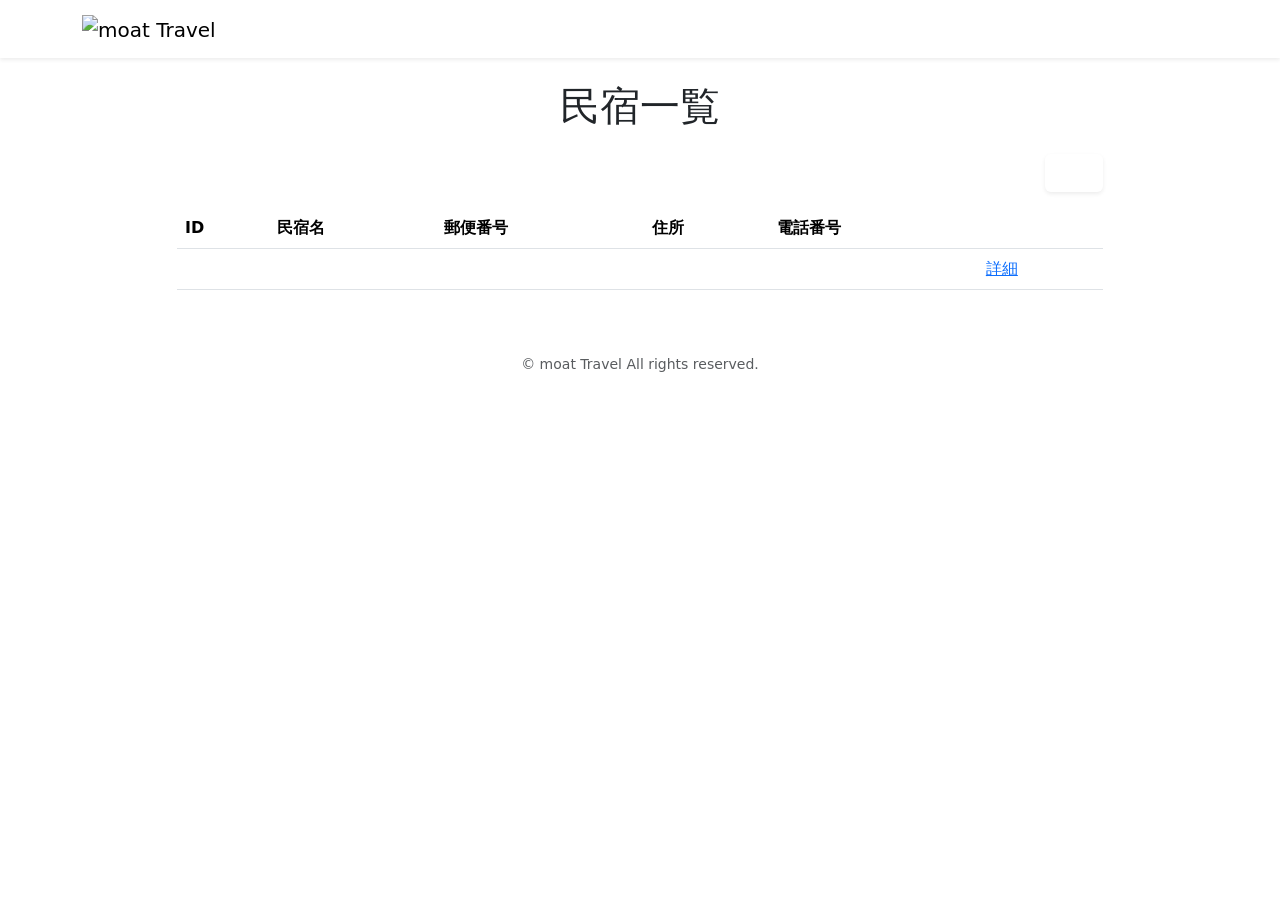
==== src/main/resources/templates/admin/houses/index.html @ 1898a49a "4/22" ====
<!DOCTYPE html>
<html xmlns:th="https://www.thymeleaf.org">

<head>
	<meta charset="UTF-8">
	<meta name="viewport" content="width=device-width, initial-scale=1">
	<!-- Bootstrap -->
	<link href="https://cdn.jsdelivr.net/npm/bootstrap@5.2.3/dist/css/bootstrap.min.css" rel="stylesheet"
		integrity="sha384-rbsA2VBKQhggwzxH7pPCaAqO46MgnOM80zW1RWuH61DGLwZJEdK2Kadq2F9CUG65" crossorigin="anonymous">
	<!-- Google Fonts -->
	<link rel="preconnect" href="https://fonts.googleapis.com">
	<link rel="preconnect" href="https://fonts.gstatic.com" crossorigin>
	<link href="https://fonts.googleapis.com/css2?family=Noto+Sans+JP:wght@400;500&display=swap" rel="stylesheet">

	<link th:href="@{/css/style.css}" rel="stylesheet">
	<title>民宿一覧</title>
</head>

<body>
	<div class="moattravel-wrapper">
		<!-- ヘッダー -->
		<nav class="navbar navbar-expand-md navbar-light bg-white shadow-sm moattravel-navbar">
			<div class="container moattravel-container">
				<a class="navbar-brand" th:href="@{/}">
					<img class="moattravel-logo me-1" th:src="@{/images/logo.png}" alt="moat Travel">
				</a>
			</div>

		</nav>
		<main>
			<div class="container pt-4 pb-5 moattravel-container">
				<div class="row justify-content-center">
					<div class="col-xxl-9 col-xl-10 col-lg-11">
						<h1 class="mb-4 text-center">民宿一覧</h1>
						<div class="d-flex justify-content-end">
							<a href="#" class="btn text-white shadow-sm mb-3 moattravel-btn">登録</a>
						</div>
						<table class="table">
							<thead>
								<tr>
									<th scope="col">ID</th>
									<th scope="col">民宿名</th>
									<th scope="col">郵便番号</th>
									<th scope="col">住所</th>
									<th scope="col">電話番号</th>
									<th scope="col"></th>
								</tr>
							</thead>
							<tbody>
								<tr th:each="house : ${houses}">
									<td th:text="${house.getId()}"></td>
									<td th:text="${house.getName()}"></td>
									<td th:text="${house.getPostalCode()}"></td>
									<td th:text="${house.getAddress()}"></td>
									<td th:text="${house.getPhoneNumber()}"></td>
									<td><a href="#">詳細</a></td>
								</tr>
							</tbody>

						</table>
					</div>

				</div>
			</div>
		</main>

		<!-- フッター -->
		<footer>
			<div class="d-flex justify-content-center align-items-center h-100">
				<p class="text-center text-muted small mb-0">&copy; moat Travel All rights reserved.</p>
			</div>
		</footer>

	</div>
	<!-- Bootstrap -->
	<script src="https://cdn.jsdelivr.net/npm/bootstrap@5.2.3/dist/js/bootstrap.bundle.min.js"
		integrity="sha384-kenU1KFdBIe4zVF0s0G1M5b4hcpxyD9F7jL+jjXkk+Q2h455rYXK/7HAuoJl+0I4"
		crossorigin="anonymous"></script>
</body>

</html>
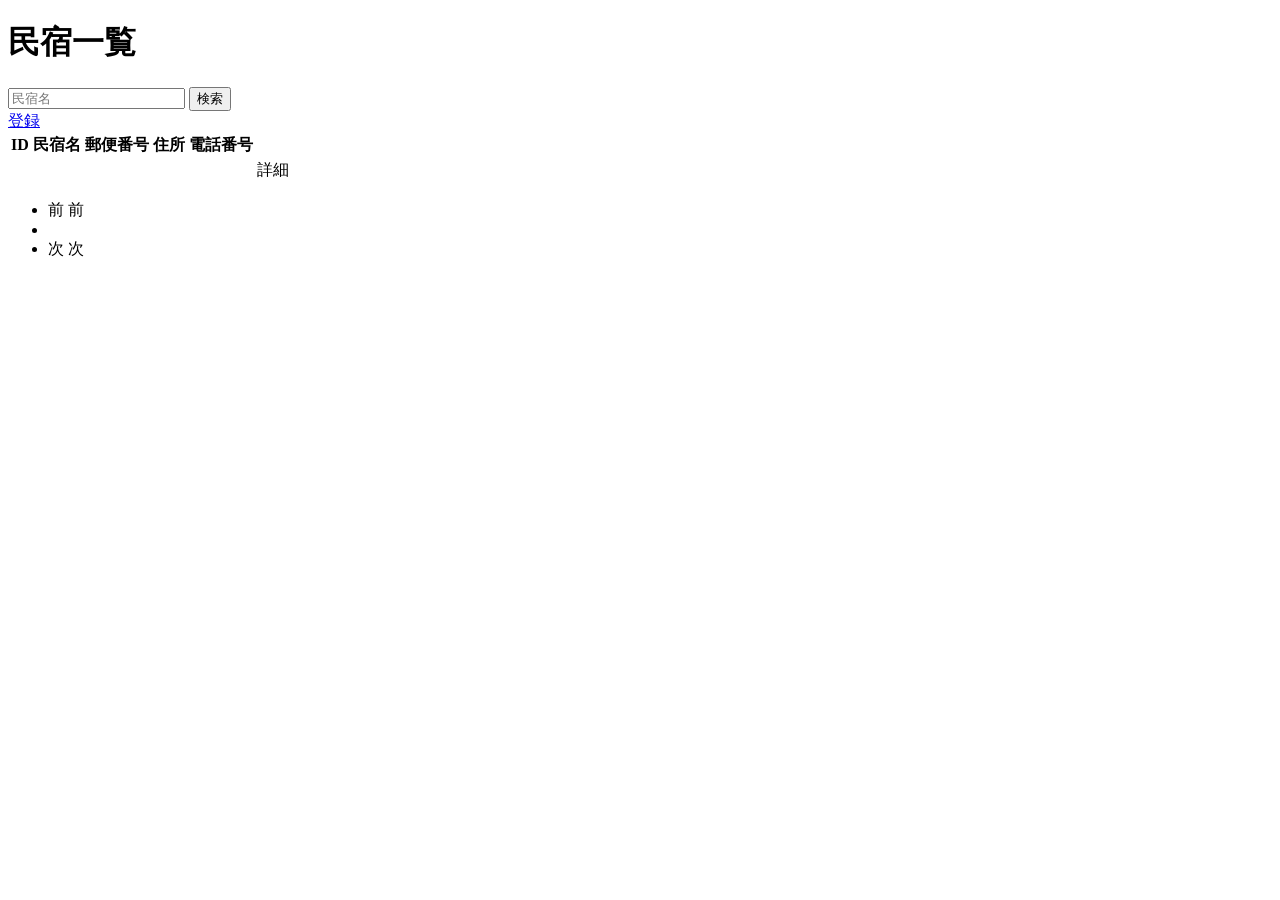
==== commit 836e32e4: "4/23" ====
--- a/src/main/resources/templates/admin/houses/index.html
+++ b/src/main/resources/templates/admin/houses/index.html
@@ -1,40 +1,32 @@
 <!DOCTYPE html>
 <html xmlns:th="https://www.thymeleaf.org">
-
-<head>
-	<meta charset="UTF-8">
-	<meta name="viewport" content="width=device-width, initial-scale=1">
-	<!-- Bootstrap -->
-	<link href="https://cdn.jsdelivr.net/npm/bootstrap@5.2.3/dist/css/bootstrap.min.css" rel="stylesheet"
-		integrity="sha384-rbsA2VBKQhggwzxH7pPCaAqO46MgnOM80zW1RWuH61DGLwZJEdK2Kadq2F9CUG65" crossorigin="anonymous">
-	<!-- Google Fonts -->
-	<link rel="preconnect" href="https://fonts.googleapis.com">
-	<link rel="preconnect" href="https://fonts.gstatic.com" crossorigin>
-	<link href="https://fonts.googleapis.com/css2?family=Noto+Sans+JP:wght@400;500&display=swap" rel="stylesheet">
-
-	<link th:href="@{/css/style.css}" rel="stylesheet">
-	<title>民宿一覧</title>
-</head>
-
-<body>
-	<div class="moattravel-wrapper">
-		<!-- ヘッダー -->
-		<nav class="navbar navbar-expand-md navbar-light bg-white shadow-sm moattravel-navbar">
-			<div class="container moattravel-container">
-				<a class="navbar-brand" th:href="@{/}">
-					<img class="moattravel-logo me-1" th:src="@{/images/logo.png}" alt="moat Travel">
-				</a>
-			</div>
-
-		</nav>
+   <head>
+        <div th:replace="~{fragment :: meta}"></div>   
+        <div th:replace="~{fragment :: styles}"></div> 
+       
+       <title>民宿一覧</title>       
+   </head>
+   <body>
+       <div class="moattravel-wrapper">
+           <!-- ヘッダー -->
+            <div th:replace="~{fragment :: header}"></div>
 		<main>
 			<div class="container pt-4 pb-5 moattravel-container">
 				<div class="row justify-content-center">
 					<div class="col-xxl-9 col-xl-10 col-lg-11">
 						<h1 class="mb-4 text-center">民宿一覧</h1>
-						<div class="d-flex justify-content-end">
-							<a href="#" class="btn text-white shadow-sm mb-3 moattravel-btn">登録</a>
+						<!-- 検索フォームと登録ボタン -->
+						<div class="d-flex justify-content-between align-items-end flex-wrap mb-3">
+							<form method="get" th:action="@{/admin/houses}">
+								<div class="input-group">
+									<input type="text" class="form-control" name="keyword" th:value="${keyword}"
+										placeholder="民宿名">
+									<button type="submit" class="btn text-white shadow-sm moattravel-btn">検索</button>
+								</div>
+							</form>
+							<a href="#" class="btn text-white shadow-sm moattravel-btn">登録</a>
 						</div>
+						<!-- 一覧テーブル -->
 						<table class="table">
 							<thead>
 								<tr>
@@ -47,35 +39,54 @@
 								</tr>
 							</thead>
 							<tbody>
-								<tr th:each="house : ${houses}">
+								<tr th:each="house : ${housePage}">
 									<td th:text="${house.getId()}"></td>
 									<td th:text="${house.getName()}"></td>
 									<td th:text="${house.getPostalCode()}"></td>
 									<td th:text="${house.getAddress()}"></td>
 									<td th:text="${house.getPhoneNumber()}"></td>
-									<td><a href="#">詳細</a></td>
+									<td><a th:href="@{/admin/houses/__${house.getId()}__}">詳細</a></td>
 								</tr>
 							</tbody>
-
 						</table>
+						<!-- ページネーション -->
+						<div th:if="${housePage.totalPages > 1}" class="d-flex justify-content-center">
+							<nav aria-label="民宿一覧ページ">
+								<ul class="pagination">
+									<!-- 前へ -->
+									<li class="page-item">
+										<span th:if="${housePage.first}" class="page-link disabled">前</span>
+										<a th:if="${!housePage.first}"
+											th:href="@{/admin/houses(page=${housePage.number - 1}, keyword=${keyword})}"
+											class="page-link moattravel-page-link">前</a>
+									</li>
+									<!-- ページ番号 -->
+									<li th:each="i : ${#numbers.sequence(0, housePage.totalPages - 1)}"
+										class="page-item">
+										<span th:if="${i == housePage.number}"
+											class="page-link active moattravel-active" th:text="${i + 1}"></span>
+										<a th:if="${i != housePage.number}"
+											th:href="@{/admin/houses(page=${i}, keyword=${keyword})}"
+											class="page-link moattravel-page-link" th:text="${i + 1}"></a>
+									</li>
+									<!-- 次へ -->
+									<li class="page-item">
+										<span th:if="${housePage.last}" class="page-link disabled">次</span>
+										<a th:if="${!housePage.last}"
+											th:href="@{/admin/houses(page=${housePage.number + 1}, keyword=${keyword})}"
+											class="page-link moattravel-page-link">次</a>
+									</li>
+								</ul>
+							</nav>
+						</div>
 					</div>
-
 				</div>
 			</div>
 		</main>
-
 		<!-- フッター -->
-		<footer>
-			<div class="d-flex justify-content-center align-items-center h-100">
-				<p class="text-center text-muted small mb-0">&copy; moat Travel All rights reserved.</p>
-			</div>
-		</footer>
-
+		<div th:replace="~{fragment :: footer}"></div>
 	</div>
 	<!-- Bootstrap -->
-	<script src="https://cdn.jsdelivr.net/npm/bootstrap@5.2.3/dist/js/bootstrap.bundle.min.js"
-		integrity="sha384-kenU1KFdBIe4zVF0s0G1M5b4hcpxyD9F7jL+jjXkk+Q2h455rYXK/7HAuoJl+0I4"
-		crossorigin="anonymous"></script>
+	<div th:replace="~{fragment :: scripts}"></div>
 </body>
-
 </html>
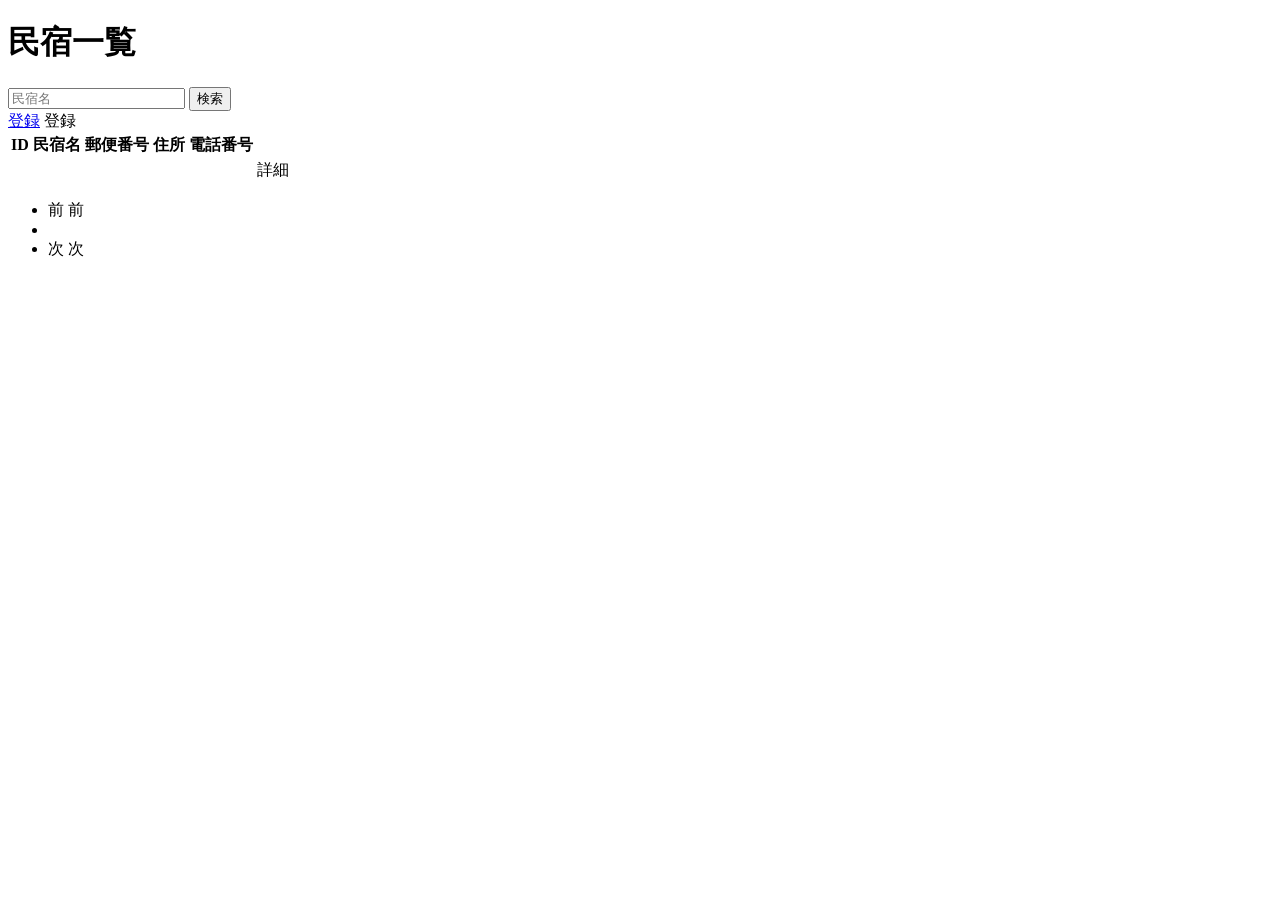
==== commit 3b9d8156: "4/24" ====
--- a/src/main/resources/templates/admin/houses/index.html
+++ b/src/main/resources/templates/admin/houses/index.html
@@ -1,30 +1,35 @@
 <!DOCTYPE html>
 <html xmlns:th="https://www.thymeleaf.org">
-   <head>
-        <div th:replace="~{fragment :: meta}"></div>   
-        <div th:replace="~{fragment :: styles}"></div> 
-       
-       <title>民宿一覧</title>       
-   </head>
-   <body>
-       <div class="moattravel-wrapper">
-           <!-- ヘッダー -->
-            <div th:replace="~{fragment :: header}"></div>
+
+<head>
+	<div th:replace="~{fragment :: meta}"></div>
+	<div th:replace="~{fragment :: styles}"></div>
+	<title>民宿一覧</title>
+</head>
+
+<body>
+	<div class="moattravel-wrapper">
+		<!-- ヘッダー -->
+		<div th:replace="~{fragment :: header}"></div>
 		<main>
 			<div class="container pt-4 pb-5 moattravel-container">
 				<div class="row justify-content-center">
 					<div class="col-xxl-9 col-xl-10 col-lg-11">
+
 						<h1 class="mb-4 text-center">民宿一覧</h1>
-						<!-- 検索フォームと登録ボタン -->
-						<div class="d-flex justify-content-between align-items-end flex-wrap mb-3">
-							<form method="get" th:action="@{/admin/houses}">
+
+						<div class="d-flex justify-content-between align-items-end flex-wrap">
+							<form method="get" th:action="@{/admin/houses}" class="mb-3">
 								<div class="input-group">
 									<input type="text" class="form-control" name="keyword" th:value="${keyword}"
 										placeholder="民宿名">
 									<button type="submit" class="btn text-white shadow-sm moattravel-btn">検索</button>
 								</div>
 							</form>
-							<a href="#" class="btn text-white shadow-sm moattravel-btn">登録</a>
+
+							<a href="#" class="btn text-white shadow-sm mb-3 moattravel-btn">登録</a>
+							<a th:href="@{/admin/houses/register}"
+								class="btn text-white shadow-sm mb-3 moattravel-btn">登録</a>
 						</div>
 						<!-- 一覧テーブル -->
 						<table class="table">
@@ -89,4 +94,5 @@
 	<!-- Bootstrap -->
 	<div th:replace="~{fragment :: scripts}"></div>
 </body>
+
 </html>
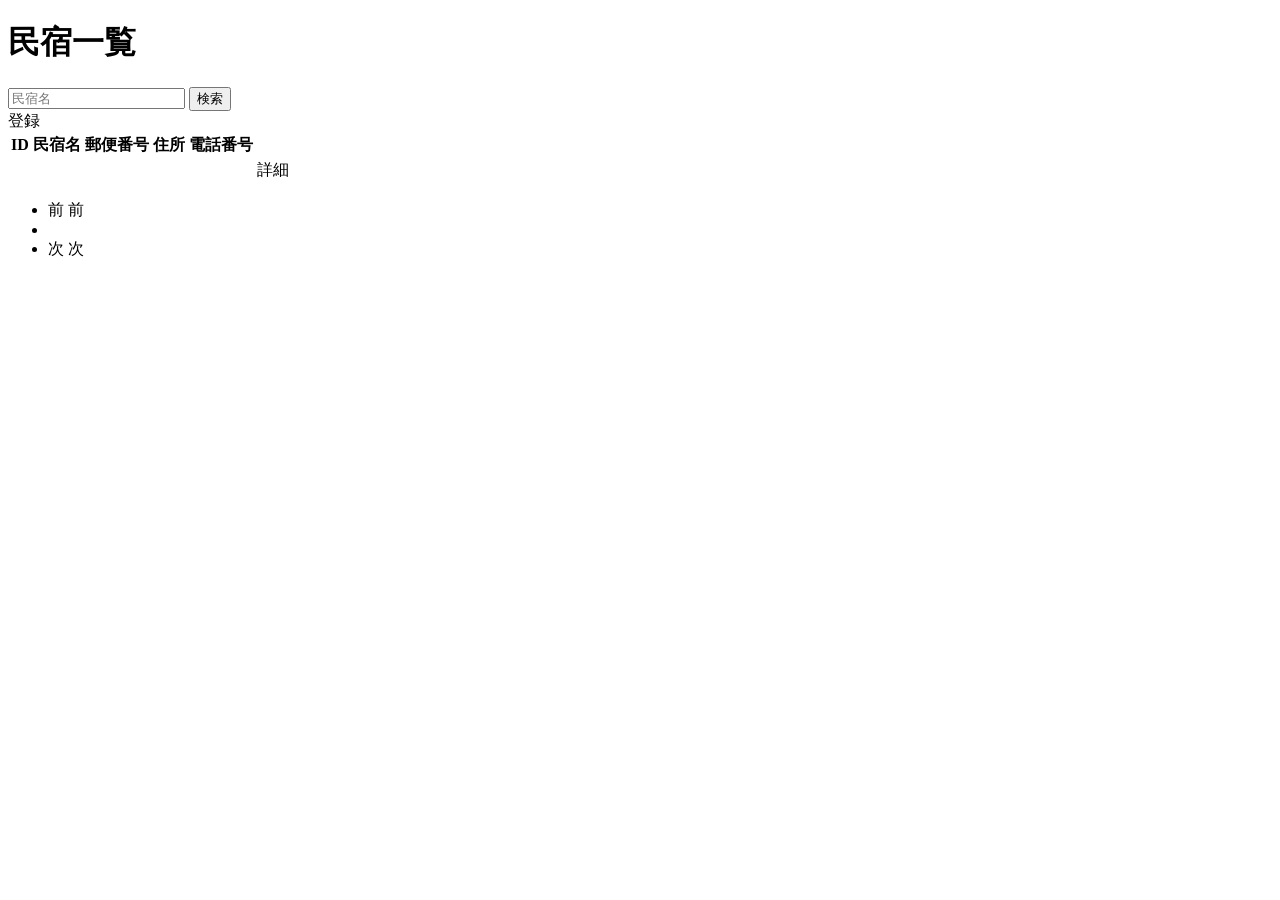
==== commit cd1b11f0: "4/25" ====
--- a/src/main/resources/templates/admin/houses/index.html
+++ b/src/main/resources/templates/admin/houses/index.html
@@ -27,7 +27,6 @@
 								</div>
 							</form>
 
-							<a href="#" class="btn text-white shadow-sm mb-3 moattravel-btn">登録</a>
 							<a th:href="@{/admin/houses/register}"
 								class="btn text-white shadow-sm mb-3 moattravel-btn">登録</a>
 						</div>
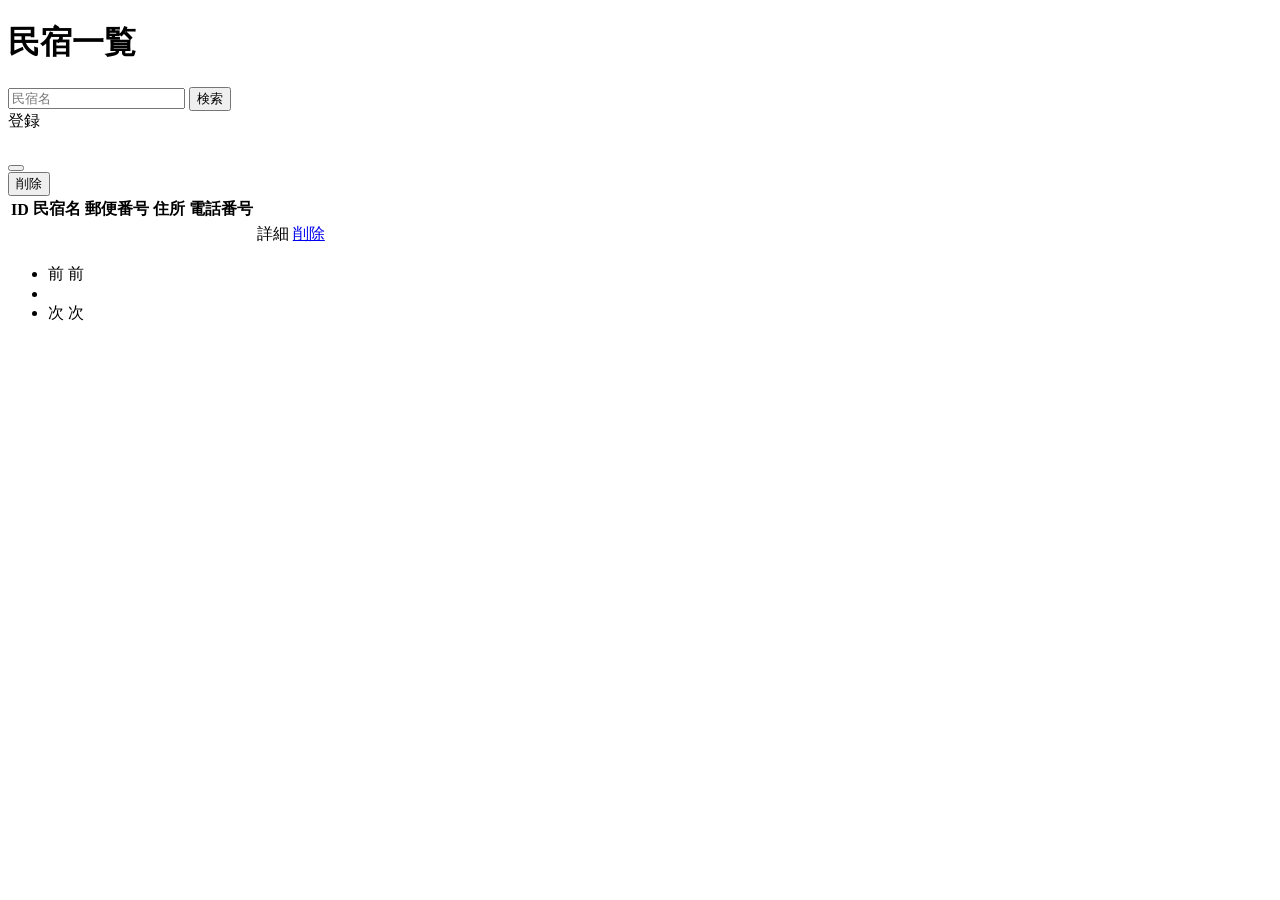
==== commit c22d22cc: "4/25" ====
--- a/src/main/resources/templates/admin/houses/index.html
+++ b/src/main/resources/templates/admin/houses/index.html
@@ -1,5 +1,5 @@
 <!DOCTYPE html>
-<html xmlns:th="https://www.thymeleaf.org">
+<html xmlns:th="https://www.thymeleaf.org" xmals:sec="http://www.thymeleaf.org/extras/spring-security">
 
 <head>
 	<div th:replace="~{fragment :: meta}"></div>
@@ -15,9 +15,7 @@
 			<div class="container pt-4 pb-5 moattravel-container">
 				<div class="row justify-content-center">
 					<div class="col-xxl-9 col-xl-10 col-lg-11">
-
 						<h1 class="mb-4 text-center">民宿一覧</h1>
-
 						<div class="d-flex justify-content-between align-items-end flex-wrap">
 							<form method="get" th:action="@{/admin/houses}" class="mb-3">
 								<div class="input-group">
@@ -26,9 +24,11 @@
 									<button type="submit" class="btn text-white shadow-sm moattravel-btn">検索</button>
 								</div>
 							</form>
-
 							<a th:href="@{/admin/houses/register}"
 								class="btn text-white shadow-sm mb-3 moattravel-btn">登録</a>
+						</div>
+						<div th:if="${successMessage}" class="alert alert-info">
+							<span th:text="${successMessage}"></span>
 						</div>
 						<!-- 一覧テーブル -->
 						<table class="table">
@@ -50,6 +50,31 @@
 									<td th:text="${house.getAddress()}"></td>
 									<td th:text="${house.getPhoneNumber()}"></td>
 									<td><a th:href="@{/admin/houses/__${house.getId()}__}">詳細</a></td>
+									<td><a href="#" class="moattravel-link-danger" data-bs-toggle="modal"
+											th:data-bs-target="${'#deleteHouseModal' + house.getId()}">削除</a></td>
+
+									<!-- 削除用モーダル -->
+									<div class="modal fade" th:id="${'deleteHouseModal' + house.getId()}" tabindex="-1"
+										th:aria-labelledby="${'deleteHouseModalLabel' + house.getId()}">
+										<div class="modal-dialog">
+											<div class="modal-content">
+												<div class="modal-header">
+													<h5 class="modal-title"
+														th:id="${'deleteHouseModalLabel' + house.getId()}"
+														th:text="${house.getName() + 'を削除してもよろしいですか？'}"></h5>
+													<button type="button" class="btn-close" data-bs-dismiss="modal"
+														aria-label="閉じる"></button>
+												</div>
+												<div class="modal-footer">
+													<form method="post"
+														th:action="@{/admin/houses/__${house.getId()}__/delete}">
+														<button type="submit"
+															class="btn moattravel-btn-danger text-white shadow-sm">削除</button>
+													</form>
+												</div>
+											</div>
+										</div>
+									</div>
 								</tr>
 							</tbody>
 						</table>
